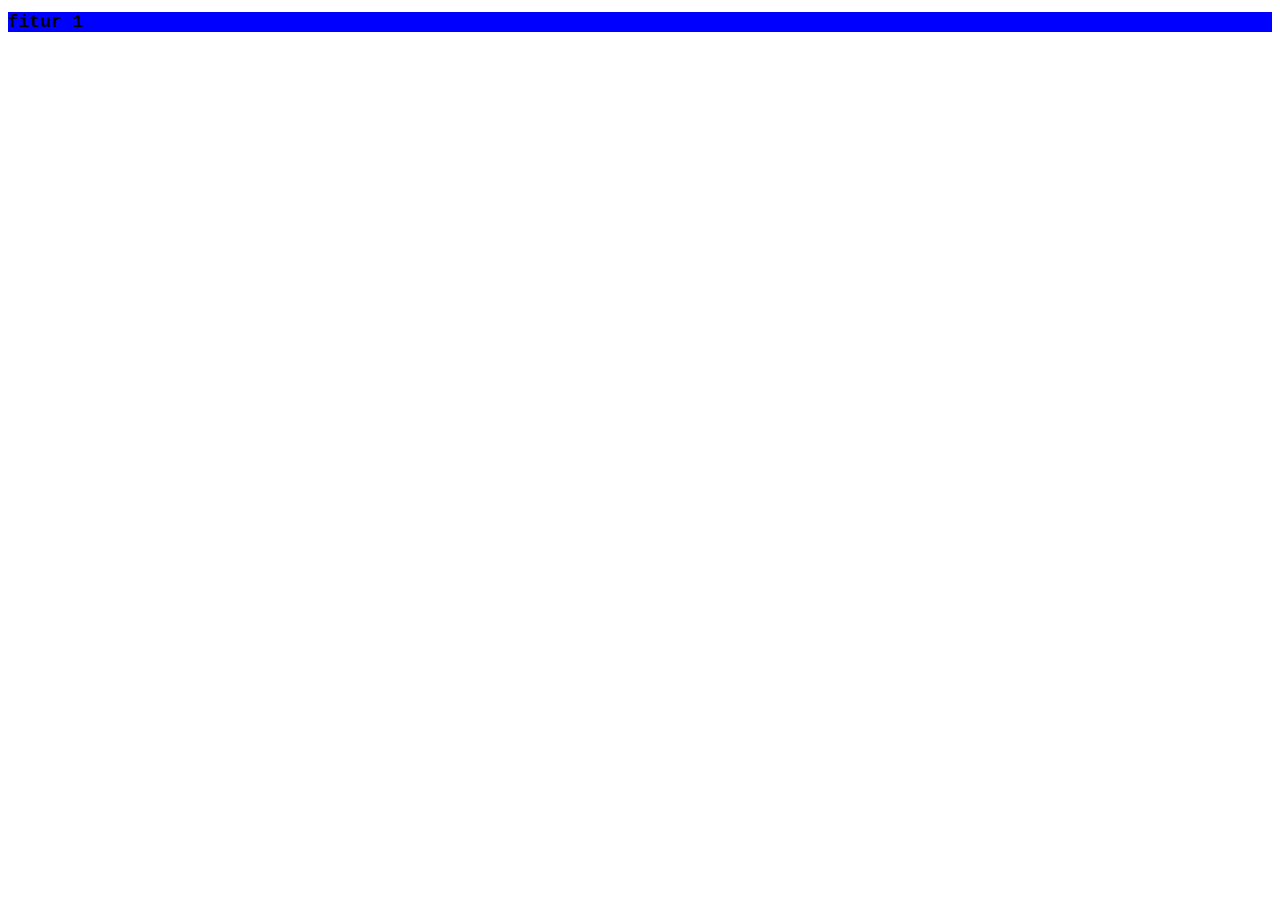
==== appdevlop.html @ adbf3beb "ganti nama" ====
<!DOCTYPE html>
<html lang="en">
<head>
    <meta charset="UTF-8">
    <meta http-equiv="X-UA-Compatible" content="IE=edge">
    <meta name="viewport" content="width=device-width, initial-scale=1.0">
    <title>Document</title>
</head>
<body>
    <h1>fitur 1</h1>
    <style>
        h1{
            background-color: blue;
            font-family: 'Courier New', Courier, monospace;
            font-size: large;
        }
    </style>
    
</body>
</html>
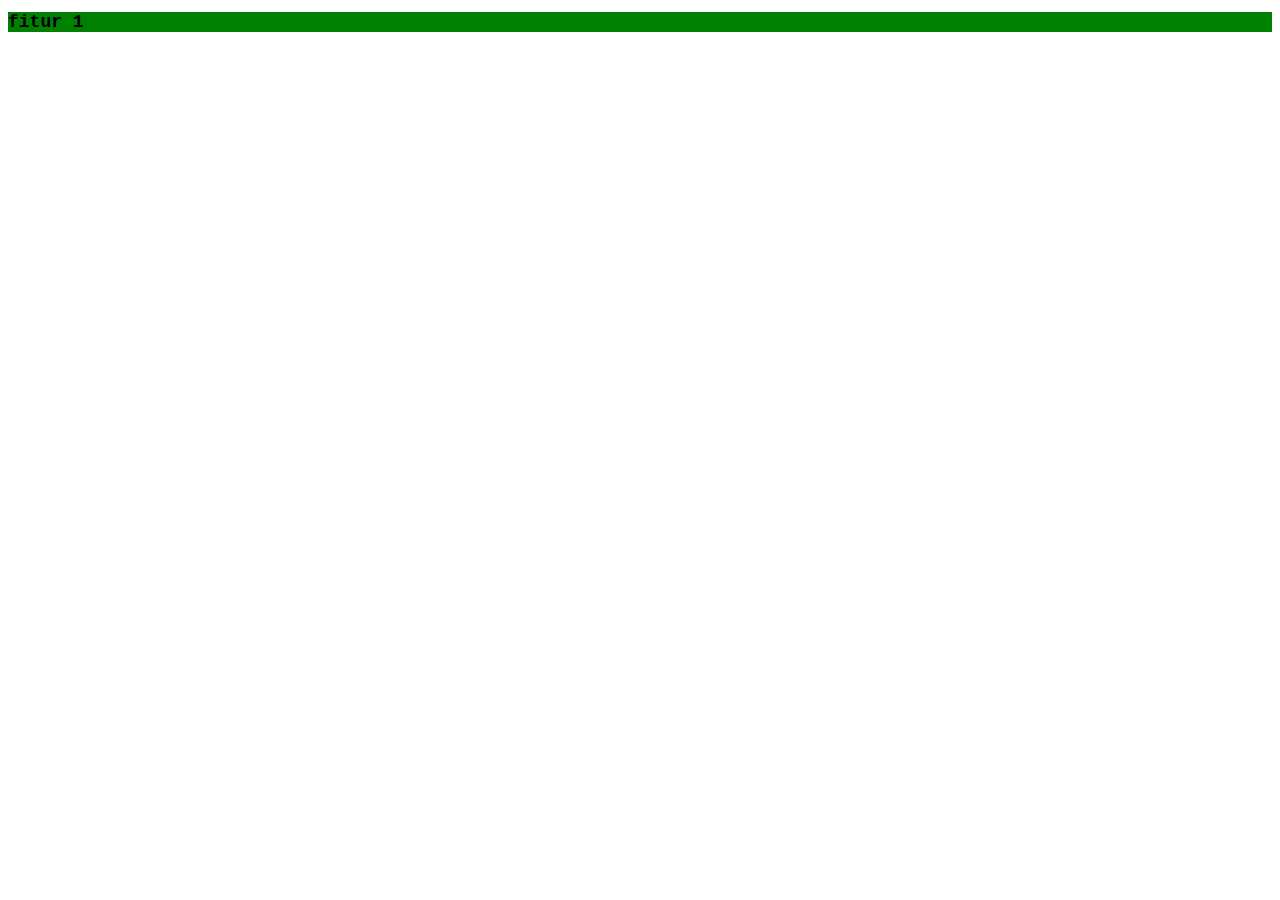
==== commit d41b5de3: "menamabah backround color green" ====
--- a/appdevlop.html
+++ b/appdevlop.html
@@ -13,6 +13,8 @@
             background-color: blue;
             font-family: 'Courier New', Courier, monospace;
             font-size: large;
+            background-color: green;
+            
         }
     </style>
     
